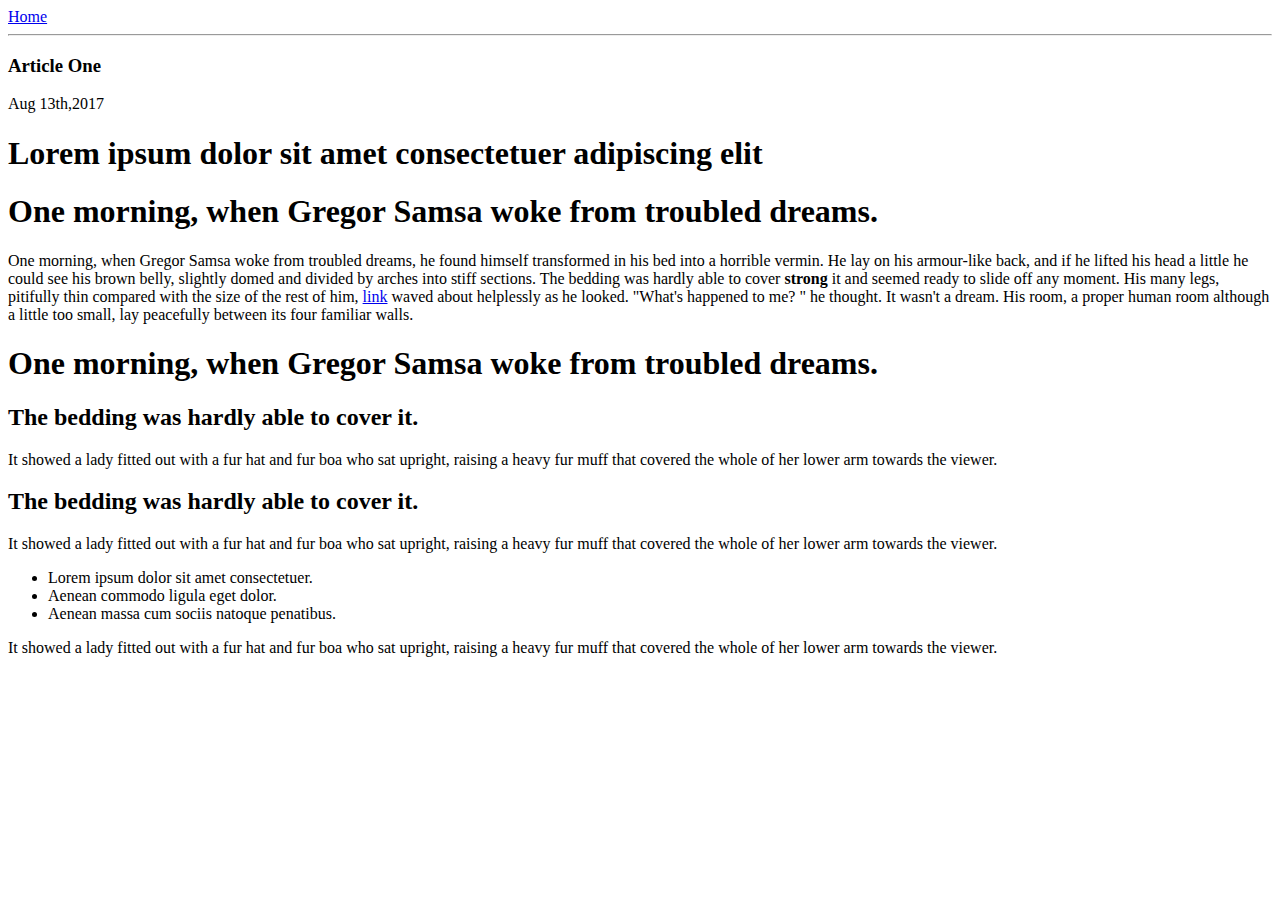
==== ui/article-one.html @ 621d0447 "[imad-console] Updates ui/article-one.html" ====
<!DOCTYPE html>
<html>
    <head>
        <title>Article One | Harikesh</title>
        <meta name="viewport" content="width=device-width, intial-scale=1"/>
    </head>
    <body>
        <nav>
            <a href="/">Home</a>
        </nav>
        <hr/>
        <h3>Article One</h3>
        <div>
            Aug 13th,2017
        </div>
        <div>
            <h1>Lorem ipsum dolor sit amet consectetuer adipiscing 
elit</h1>
<h1>One morning, when Gregor Samsa woke from troubled 
dreams.</h1>


<p>One morning, when Gregor Samsa woke from troubled 
dreams, he found himself transformed in his bed into 
a horrible vermin. He lay on his armour-like back, 
and if he lifted his head a little he could see his 
brown belly, slightly domed and divided by arches into 
stiff sections. The bedding was hardly able to cover 
<strong>strong</strong> it and seemed ready to slide 
off any moment. His many legs, pitifully thin 
compared with the size of the rest of him, 
<a class="external ext" href="#">link</a> waved about 
helplessly as he looked. "What's happened to me? " he 
thought. It wasn't a dream. His room, a proper human 
room although a little too small, lay peacefully 
between its four familiar walls.</p>


<h1>One morning, when Gregor Samsa woke from troubled 
dreams.</h1>


<h2>The bedding was hardly able to cover it.</h2>


<p>It showed a lady fitted out with a fur hat and fur 
boa who sat upright, raising a heavy fur muff that 
covered the whole of her lower arm towards the 
viewer.</p>


<h2>The bedding was hardly able to cover it.</h2>


<p>It showed a lady fitted out with a fur hat and fur 
boa who sat upright, raising a heavy fur muff that 
covered the whole of her lower arm towards the 
viewer.</p>


<ul>
  <li>Lorem ipsum dolor sit amet consectetuer.</li>
  <li>Aenean commodo ligula eget dolor.</li>
  <li>Aenean massa cum sociis natoque penatibus.</li>
</ul>


<p>It showed a lady fitted out with a fur hat and fur 
boa who sat upright, raising a heavy fur muff that 
covered the whole of her lower arm towards the 
viewer.</p>



        </div>
    </body>
</html>
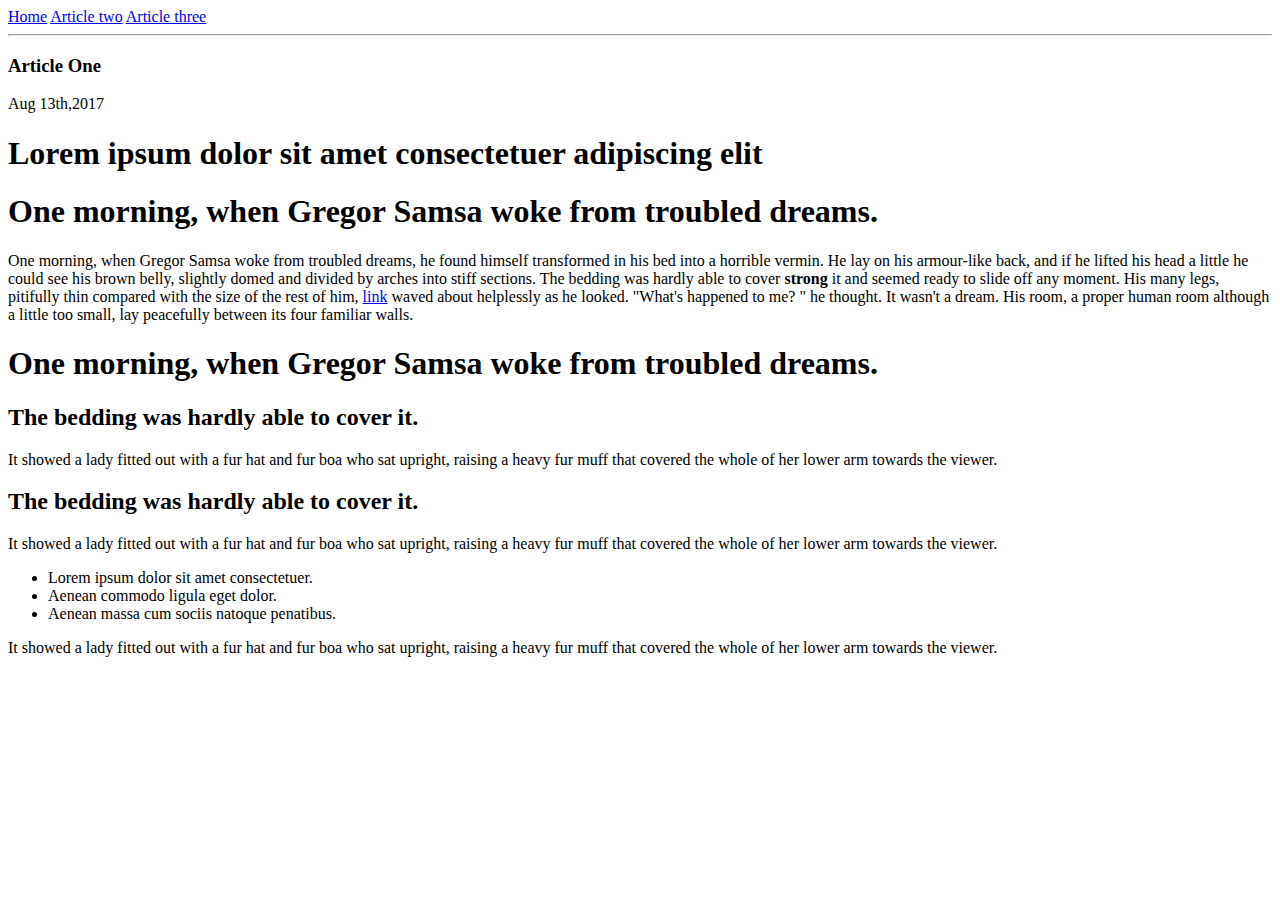
==== commit 5eb2c63e: "[imad-console] Updates ui/article-one.html" ====
--- a/ui/article-one.html
+++ b/ui/article-one.html
@@ -7,6 +7,8 @@
     <body>
         <nav>
             <a href="/">Home</a>
+            <a href="/article-two">Article two</a>
+            <a href="/article-three">Article three</a>
         </nav>
         <hr/>
         <h3>Article One</h3>
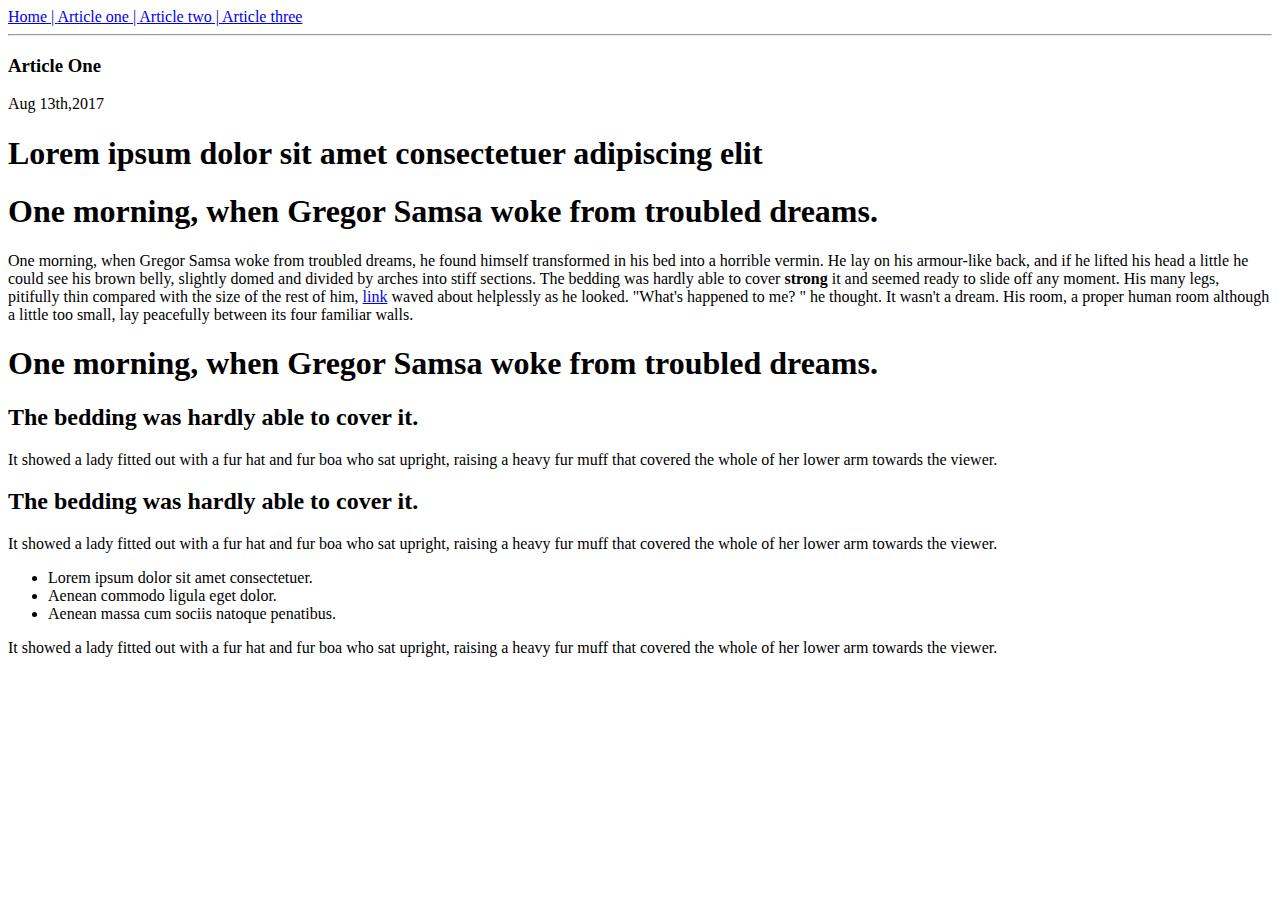
==== commit 4d6ef28f: "[imad-console] Updates ui/article-one.html" ====
--- a/ui/article-one.html
+++ b/ui/article-one.html
@@ -6,8 +6,9 @@
     </head>
     <body>
         <nav>
-            <a href="/">Home</a>
-            <a href="/article-two">Article two</a>
+            <a href="/">Home | </a>
+            <a href="/article-one">Article one | </a>
+            <a href="/article-two">Article two | </a>
             <a href="/article-three">Article three</a>
         </nav>
         <hr/>
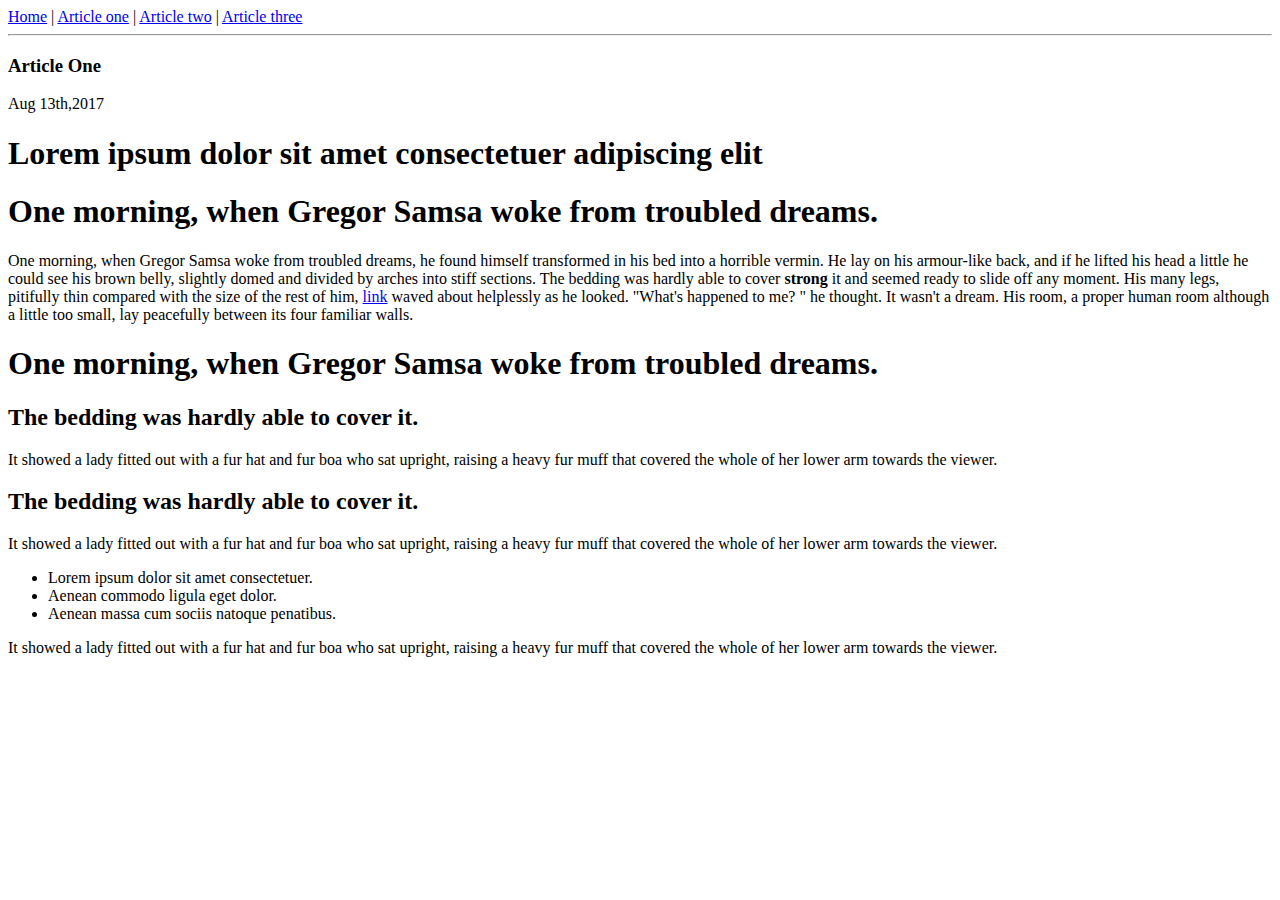
==== commit cd5915a4: "[imad-console] Updates ui/article-one.html" ====
--- a/ui/article-one.html
+++ b/ui/article-one.html
@@ -6,9 +6,9 @@
     </head>
     <body>
         <nav>
-            <a href="/">Home | </a>
-            <a href="/article-one">Article one | </a>
-            <a href="/article-two">Article two | </a>
+            <a href="/">Home</a> |
+            <a href="/article-one">Article one</a> |
+            <a href="/article-two">Article two</a> |
             <a href="/article-three">Article three</a>
         </nav>
         <hr/>
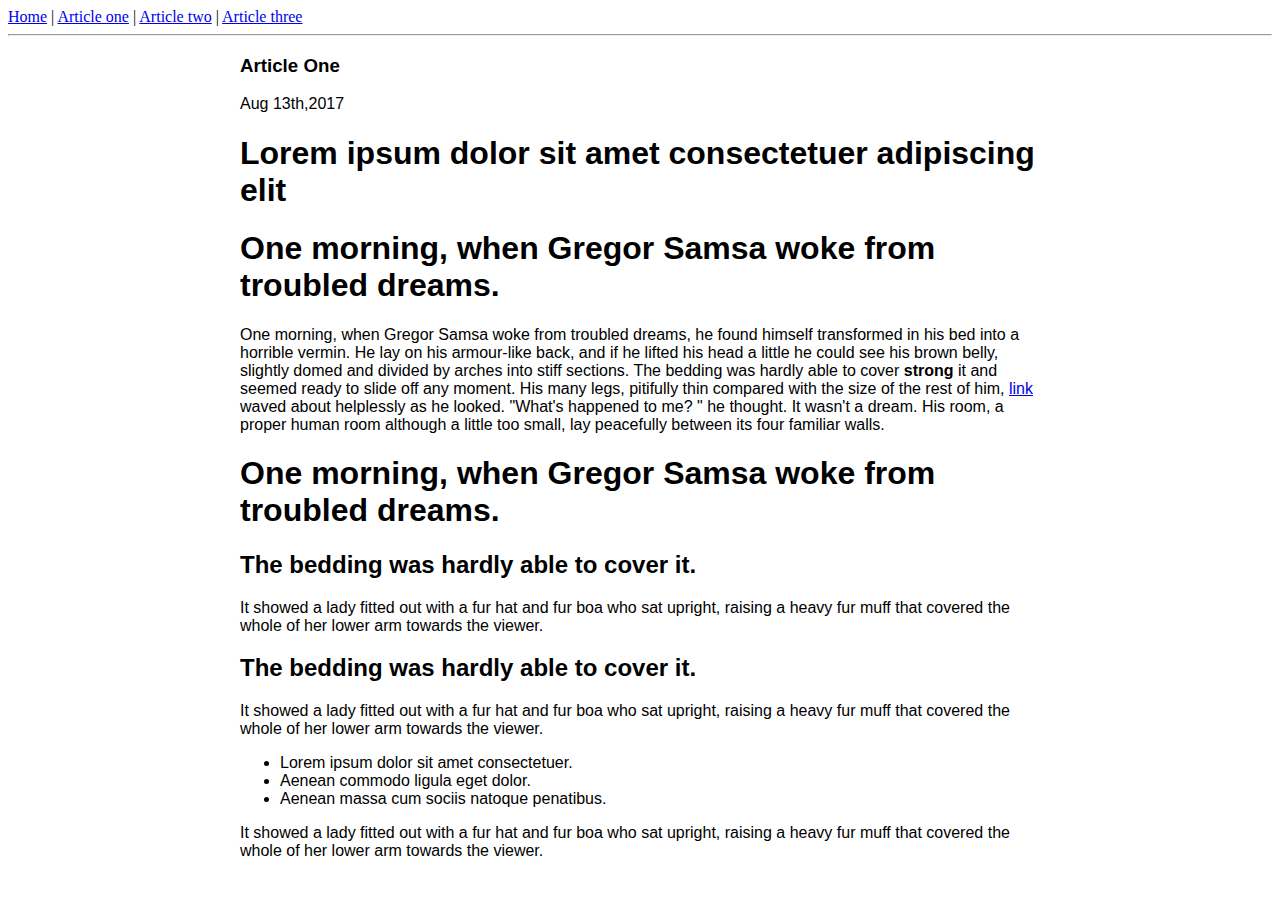
==== commit 5ff6536a: "[imad-console] Updates ui/article-one.html" ====
--- a/ui/article-one.html
+++ b/ui/article-one.html
@@ -3,6 +3,13 @@
     <head>
         <title>Article One | Harikesh</title>
         <meta name="viewport" content="width=device-width, intial-scale=1"/>
+        <style>
+            .container {
+                max-width: 800px;
+                margin: 0 auto;
+                font-family: sans-serif;
+            }
+        </style>
     </head>
     <body>
         <nav>
@@ -12,69 +19,68 @@
             <a href="/article-three">Article three</a>
         </nav>
         <hr/>
-        <h3>Article One</h3>
-        <div>
-            Aug 13th,2017
+        <div class="container">
+                <h3>Article One</h3>
+                <div>
+                    Aug 13th,2017
+                </div>
+                <div>
+                    <h1>Lorem ipsum dolor sit amet consectetuer adipiscing 
+        elit</h1>
+        <h1>One morning, when Gregor Samsa woke from troubled 
+        dreams.</h1>
+        
+        
+        <p>One morning, when Gregor Samsa woke from troubled 
+        dreams, he found himself transformed in his bed into 
+        a horrible vermin. He lay on his armour-like back, 
+        and if he lifted his head a little he could see his 
+        brown belly, slightly domed and divided by arches into 
+        stiff sections. The bedding was hardly able to cover 
+        <strong>strong</strong> it and seemed ready to slide 
+        off any moment. His many legs, pitifully thin 
+        compared with the size of the rest of him, 
+        <a class="external ext" href="#">link</a> waved about 
+        helplessly as he looked. "What's happened to me? " he 
+        thought. It wasn't a dream. His room, a proper human 
+        room although a little too small, lay peacefully 
+        between its four familiar walls.</p>
+        
+        
+        <h1>One morning, when Gregor Samsa woke from troubled 
+        dreams.</h1>
+        
+        
+        <h2>The bedding was hardly able to cover it.</h2>
+        
+        
+        <p>It showed a lady fitted out with a fur hat and fur 
+        boa who sat upright, raising a heavy fur muff that 
+        covered the whole of her lower arm towards the 
+        viewer.</p>
+        
+        
+        <h2>The bedding was hardly able to cover it.</h2>
+        
+        
+        <p>It showed a lady fitted out with a fur hat and fur 
+        boa who sat upright, raising a heavy fur muff that 
+        covered the whole of her lower arm towards the 
+        viewer.</p>
+        
+        
+        <ul>
+          <li>Lorem ipsum dolor sit amet consectetuer.</li>
+          <li>Aenean commodo ligula eget dolor.</li>
+          <li>Aenean massa cum sociis natoque penatibus.</li>
+        </ul>
+        
+        
+        <p>It showed a lady fitted out with a fur hat and fur 
+        boa who sat upright, raising a heavy fur muff that 
+        covered the whole of her lower arm towards the 
+        viewer.</p>
         </div>
-        <div>
-            <h1>Lorem ipsum dolor sit amet consectetuer adipiscing 
-elit</h1>
-<h1>One morning, when Gregor Samsa woke from troubled 
-dreams.</h1>
-
-
-<p>One morning, when Gregor Samsa woke from troubled 
-dreams, he found himself transformed in his bed into 
-a horrible vermin. He lay on his armour-like back, 
-and if he lifted his head a little he could see his 
-brown belly, slightly domed and divided by arches into 
-stiff sections. The bedding was hardly able to cover 
-<strong>strong</strong> it and seemed ready to slide 
-off any moment. His many legs, pitifully thin 
-compared with the size of the rest of him, 
-<a class="external ext" href="#">link</a> waved about 
-helplessly as he looked. "What's happened to me? " he 
-thought. It wasn't a dream. His room, a proper human 
-room although a little too small, lay peacefully 
-between its four familiar walls.</p>
-
-
-<h1>One morning, when Gregor Samsa woke from troubled 
-dreams.</h1>
-
-
-<h2>The bedding was hardly able to cover it.</h2>
-
-
-<p>It showed a lady fitted out with a fur hat and fur 
-boa who sat upright, raising a heavy fur muff that 
-covered the whole of her lower arm towards the 
-viewer.</p>
-
-
-<h2>The bedding was hardly able to cover it.</h2>
-
-
-<p>It showed a lady fitted out with a fur hat and fur 
-boa who sat upright, raising a heavy fur muff that 
-covered the whole of her lower arm towards the 
-viewer.</p>
-
-
-<ul>
-  <li>Lorem ipsum dolor sit amet consectetuer.</li>
-  <li>Aenean commodo ligula eget dolor.</li>
-  <li>Aenean massa cum sociis natoque penatibus.</li>
-</ul>
-
-
-<p>It showed a lady fitted out with a fur hat and fur 
-boa who sat upright, raising a heavy fur muff that 
-covered the whole of her lower arm towards the 
-viewer.</p>
-
-
-
         </div>
     </body>
 </html>
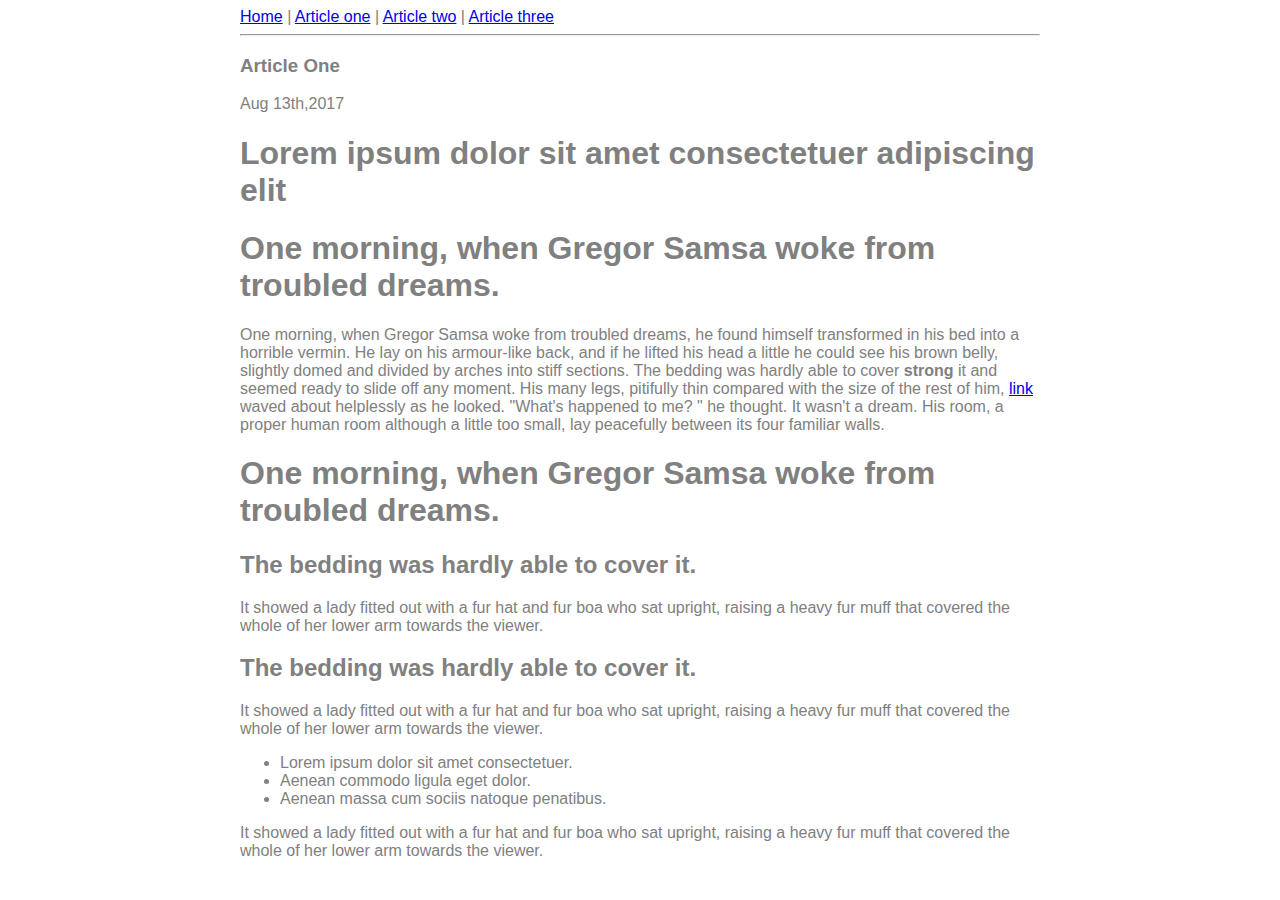
==== commit 07931020: "[imad-console] Updates ui/article-one.html" ====
--- a/ui/article-one.html
+++ b/ui/article-one.html
@@ -8,10 +8,12 @@
                 max-width: 800px;
                 margin: 0 auto;
                 font-family: sans-serif;
+                color:grey;
             }
         </style>
     </head>
     <body>
+    <div class="container">
         <nav>
             <a href="/">Home</a> |
             <a href="/article-one">Article one</a> |
@@ -19,7 +21,7 @@
             <a href="/article-three">Article three</a>
         </nav>
         <hr/>
-        <div class="container">
+        
                 <h3>Article One</h3>
                 <div>
                     Aug 13th,2017
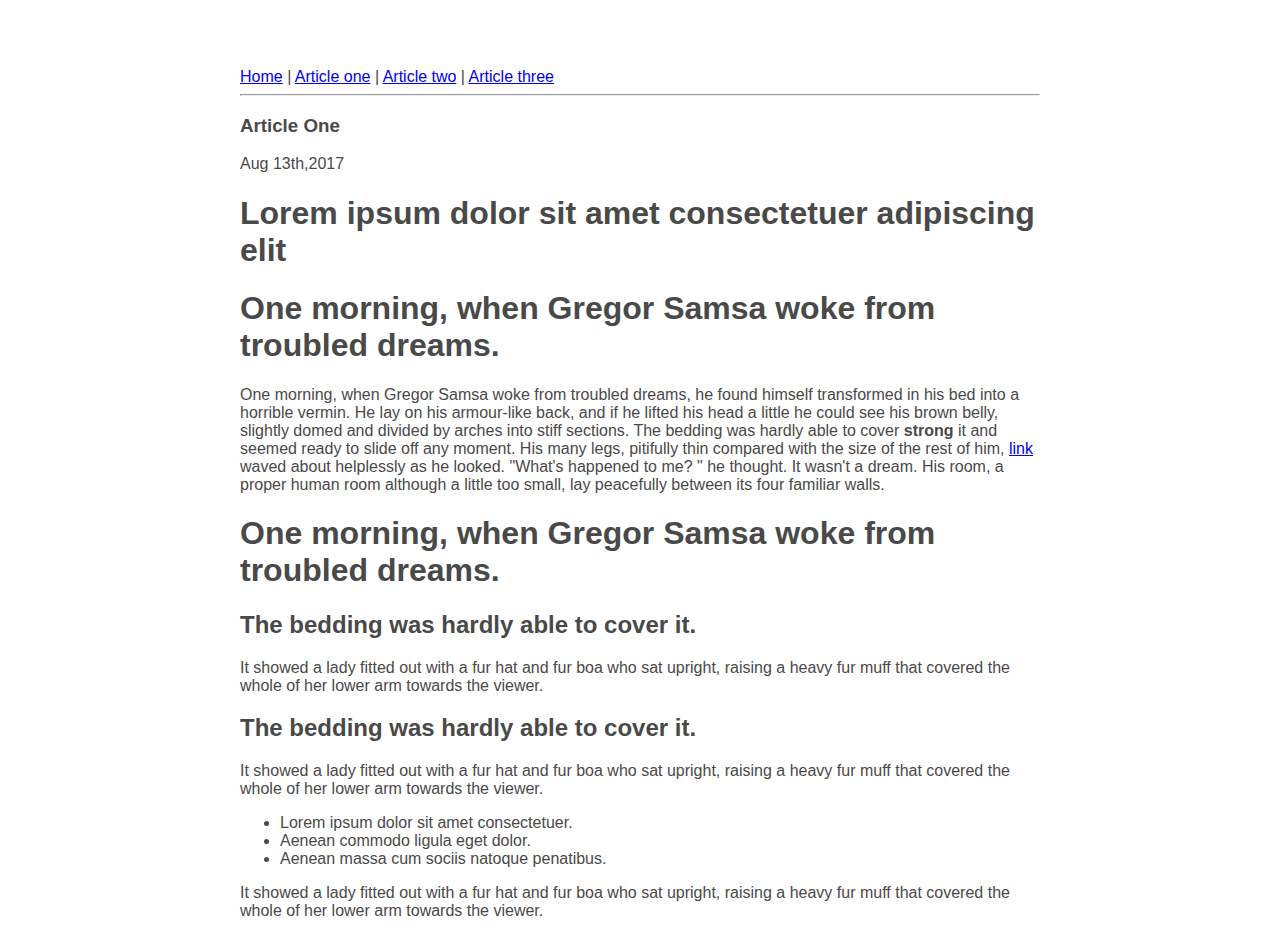
==== commit 14bb433e: "[imad-console] Updates ui/article-one.html" ====
--- a/ui/article-one.html
+++ b/ui/article-one.html
@@ -8,7 +8,8 @@
                 max-width: 800px;
                 margin: 0 auto;
                 font-family: sans-serif;
-                color:grey;
+                color:#4a4949;
+                padding:60px 20px 0px 20px;
             }
         </style>
     </head>
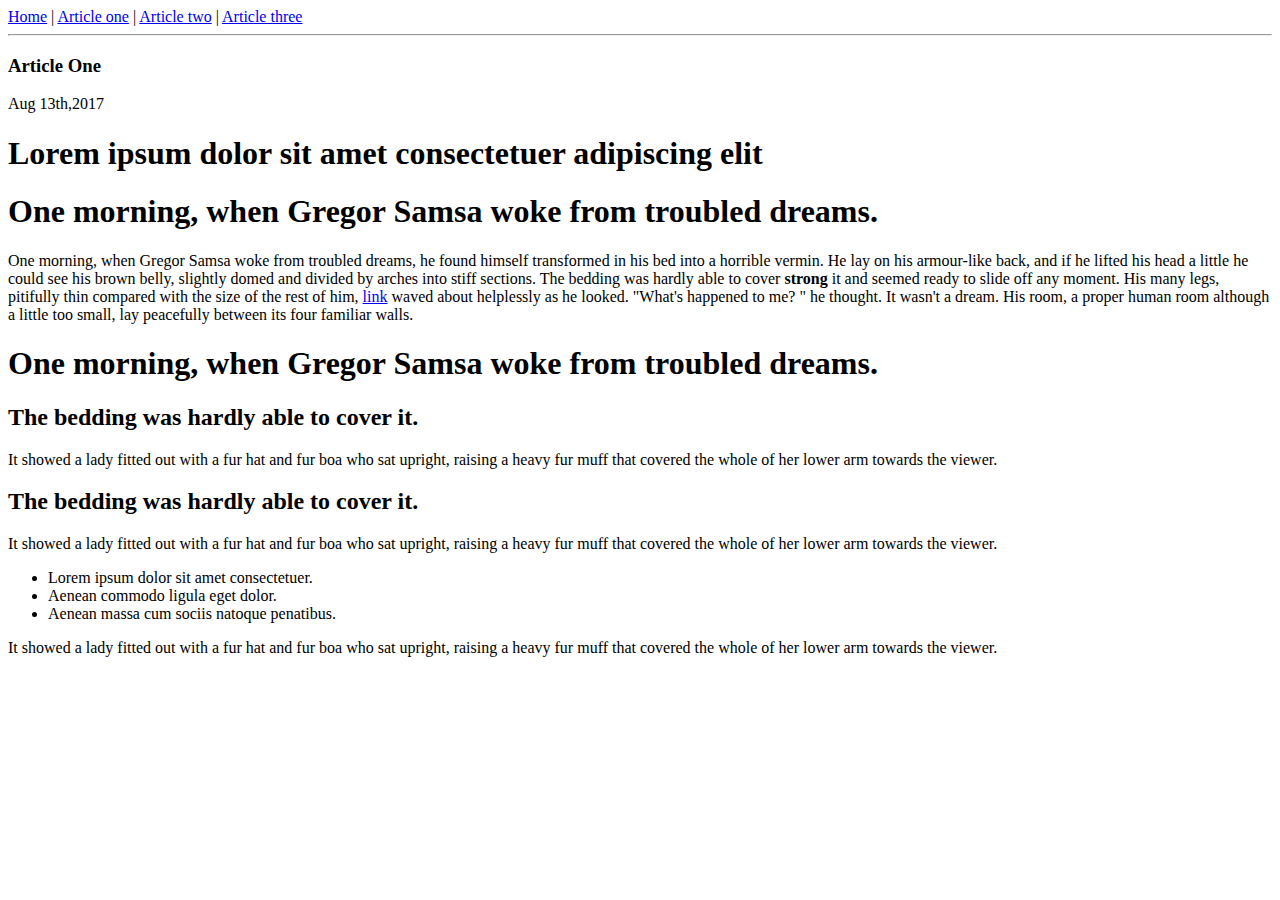
==== commit 128ca186: "[imad-console] Updates ui/article-one.html" ====
--- a/ui/article-one.html
+++ b/ui/article-one.html
@@ -3,15 +3,7 @@
     <head>
         <title>Article One | Harikesh</title>
         <meta name="viewport" content="width=device-width, intial-scale=1"/>
-        <style>
-            .container {
-                max-width: 800px;
-                margin: 0 auto;
-                font-family: sans-serif;
-                color:#4a4949;
-                padding:60px 20px 0px 20px;
-            }
-        </style>
+        <link href="/ui/style.css" rel="stylesheet" />
     </head>
     <body>
     <div class="container">
